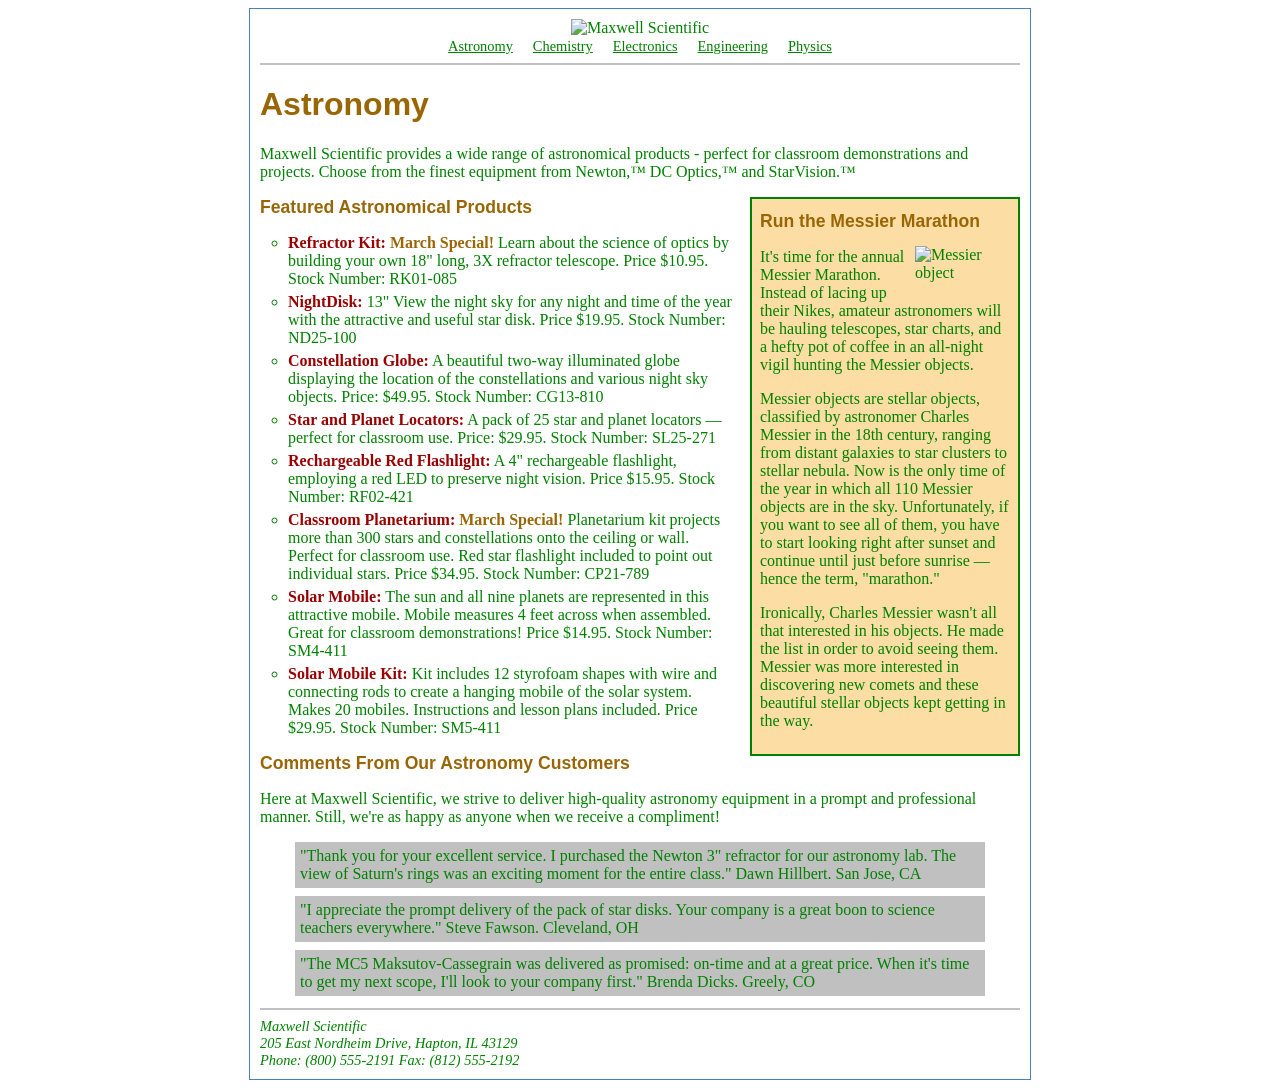
==== ex42.html @ 11a9f45e "Add files via upload" ====
<!DOCTYPE html>
<html lang="en">
<head>
    <meta charset="UTF-8">
    <meta name="viewport" content="width=device-width, initial-scale=1.0">
    <title>Maxwell Scientific - Astronomy</title>
    <link rel="stylesheet" href="42css.css">
</head>

<body>
    <div id="container">
        <header>
            <img src="hinh/MWSLogo.gif" alt="Maxwell Scientific">

            <nav>
                <a href="#">Astronomy</a>
                <a href="#">Chemistry</a>
                <a href="#">Electronics</a>
                <a href="#">Engineering</a>
                <a href="#">Physics</a>
            </nav>
        </header>

        <main>
            <h1>Astronomy</h1>

            <p>
                Maxwell Scientific provides a wide range of astronomical products -
                perfect for classroom demonstrations and projects. Choose from the
                finest equipment from Newton,™ DC Optics,™ and StarVision.™
            </p>

            <div class="Article">
                <h2>Run the Messier Marathon</h2>

                <img src="hinh/m20.jpg" alt="Messier object">

                <p>
                    It's time for the annual Messier Marathon. Instead of lacing
                    up their Nikes, amateur astronomers will be hauling telescopes,
                    star charts, and a hefty pot of coffee in an all-night vigil
                    hunting the Messier objects.
                </p>

                <p>
                    Messier objects are stellar objects, classified by astronomer
                    Charles Messier in the 18th century, ranging from distant
                    galaxies to star clusters to stellar nebula. Now is the only
                    time of the year in which all 110 Messier objects are in the
                    sky. Unfortunately, if you want to see all of them, you have
                    to start looking right after sunset and continue until just
                    before sunrise — hence the term, "marathon."
                </p>

                <p>
                    Ironically, Charles Messier wasn't all that interested in his
                    objects. He made the list in order to avoid seeing them.
                    Messier was more interested in discovering new comets and these
                    beautiful stellar objects kept getting in the way.
                </p>
            </div>

            <h2>Featured Astronomical Products</h2>

            <ul class="products">
                <li>
                    <b>Refractor Kit:</b>
                    <span class="Special">March Special!</span>
                    Learn about the science of optics by building your own 18"
                    long, 3X refractor telescope. Price $10.95.
                    Stock Number: RK01-085
                </li>

                <li>
                    <b>NightDisk:</b> 13" View the night sky for any night and
                    time of the year with the attractive and useful star disk.
                    Price $19.95. Stock Number: ND25-100
                </li>

                <li>
                    <b>Constellation Globe:</b> A beautiful two-way illuminated
                    globe displaying the location of the constellations and
                    various night sky objects. Price: $49.95.
                    Stock Number: CG13-810
                </li>

                <li>
                    <b>Star and Planet Locators:</b> A pack of 25 star and planet
                    locators — perfect for classroom use. Price: $29.95.
                    Stock Number: SL25-271
                </li>

                <li>
                    <b>Rechargeable Red Flashlight:</b> A 4" rechargeable
                    flashlight, employing a red LED to preserve night vision.
                    Price $15.95. Stock Number: RF02-421
                </li>

                <li>
                    <b>Classroom Planetarium:</b>
                    <span class="Special">March Special!</span>
                    Planetarium kit projects more than 300 stars and constellations
                    onto the ceiling or wall. Perfect for classroom use. Red star
                    flashlight included to point out individual stars. Price
                    $34.95. Stock Number: CP21-789
                </li>

                <li>
                    <b>Solar Mobile:</b> The sun and all nine planets are
                    represented in this attractive mobile. Mobile measures
                    4 feet across when assembled. Great for classroom
                    demonstrations! Price $14.95. Stock Number: SM4-411
                </li>

                <li>
                    <b>Solar Mobile Kit:</b> Kit includes 12 styrofoam shapes
                    with wire and connecting rods to create a hanging mobile of
                    the solar system. Makes 20 mobiles. Instructions and lesson
                    plans included. Price $29.95. Stock Number: SM5-411
                </li>
            </ul>

            <h2>Comments From Our Astronomy Customers</h2>

            <p>
                Here at Maxwell Scientific, we strive to deliver high-quality
                astronomy equipment in a prompt and professional manner.
                Still, we're as happy as anyone when we receive a compliment!
            </p>

            <blockquote>
                "Thank you for your excellent service. I purchased the Newton 3"
                refractor for our astronomy lab. The view of Saturn's rings was
                an exciting moment for the entire class."
                Dawn Hillbert. San Jose, CA
            </blockquote>

            <blockquote>
                "I appreciate the prompt delivery of the pack of star disks.
                Your company is a great boon to science teachers everywhere."
                Steve Fawson. Cleveland, OH
            </blockquote>

            <blockquote>
                "The MC5 Maksutov-Cassegrain was delivered as promised: on-time
                and at a great price. When it's time to get my next scope, I'll
                look to your company first."
                Brenda Dicks. Greely, CO
            </blockquote>
        </main>

        <footer>
            <address>
                <em>
                    Maxwell Scientific<br>
                    205 East Nordheim Drive, Hapton, IL 43129<br>
                    Phone: (800) 555-2191 Fax: (812) 555-2192
                </em>
            </address>
        </footer>
    </div>
</body>
</html>
---- 42css.css ----
body {
    color: green;
    background: white;
    font-family: "Times New Roman", serif;
}

#container {
    max-width: 760px;
    margin: 0 auto;
    padding: 10px;
    border: 1px solid steelblue;
}

header {
    text-align: center;
    border-bottom: 2px solid silver;
    padding-bottom: 8px;
}

header img {
    max-width: 100%;
}

nav a {
    margin: 0 8px;
}

h1, h2, h3, h4, h5, h6 {
    font-family: Arial, Helvetica, sans-serif;
}

h1 {
    color: rgb(153, 102, 6);
}

h2 {
    font-size: 1.1em;
    color: rgb(153, 102, 6);
}

a {
    font-size: 0.9em;
    color: green;
}

a:hover {
    color: red;
    text-transform: uppercase;
    font-weight: bold;
}

.Special {
    color: rgb(153, 102, 6);
    font-weight: bold;
}

.Article {
    width: 250px;
    float: right;
    padding: 0.5em;
    margin: 0 0 12px 15px;
    border: 2px solid;
    background-color: rgb(252, 221, 163);
}

.Article img {
    width: 95px;
    float: right;
    margin: 0 0 8px 8px;
}

.Article h2 {
    margin-top: 4px;
}

.products {
    list-style: circle url("hinh/Apple.jpg") outside;
    padding-left: 28px;
}

.products li {
    margin-bottom: 5px;
}

.products b {
    color: rgb(155, 0, 0);
}

blockquote {
    background-color: silver;
    padding: 5px;
    margin: 8px 35px;
}

footer {
    clear: both;
    border-top: 2px solid silver;
    margin-top: 12px;
    padding-top: 8px;
}

address {
    font-size: 0.9em;
    font-style: normal;
    text-align: left;
}

@media (max-width: 600px) {
    .Article {
        float: none;
        width: auto;
        margin: 12px 0;
    }
}
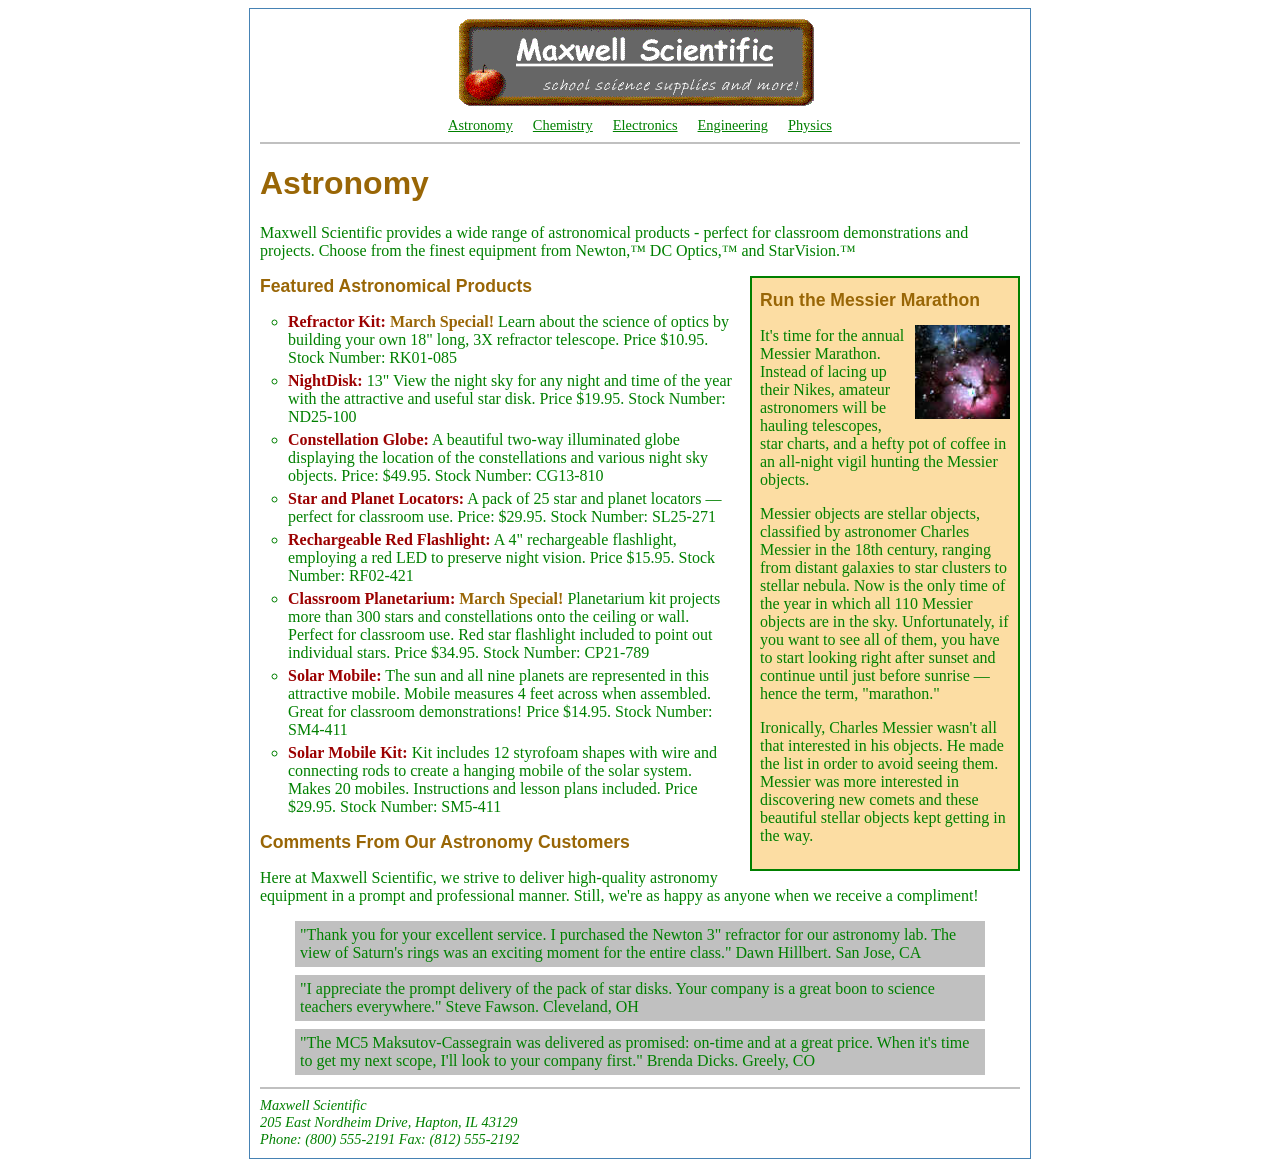
==== commit c0d9a78c: "Update ex42.html" ====
--- a/ex42.html
+++ b/ex42.html
@@ -10,7 +10,7 @@
 <body>
     <div id="container">
         <header>
-            <img src="hinh/MWSLogo.gif" alt="Maxwell Scientific">
+            <img src="MWSLogo.gif" alt="Maxwell Scientific">
 
             <nav>
                 <a href="#">Astronomy</a>
@@ -33,7 +33,7 @@
             <div class="Article">
                 <h2>Run the Messier Marathon</h2>
 
-                <img src="hinh/m20.jpg" alt="Messier object">
+                <img src="m20.jpg" alt="Messier object">
 
                 <p>
                     It's time for the annual Messier Marathon. Instead of lacing
@@ -160,4 +160,4 @@
         </footer>
     </div>
 </body>
-</html>+</html>
